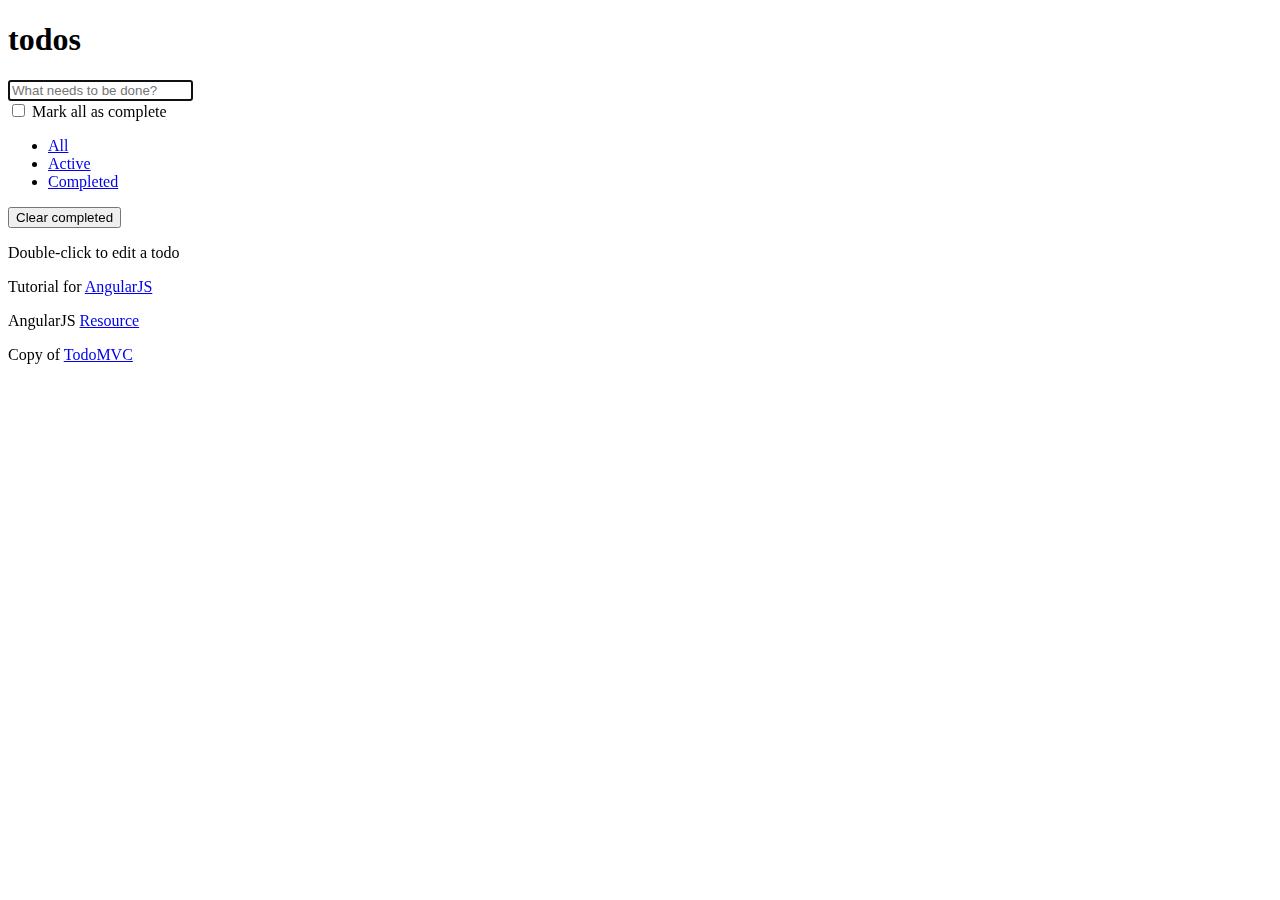
==== front/html/index.html @ 6899f32a "Front-end UI initial update" ====
<!doctype html>
<html>
    <head>
        <meta charset="utf-8">
        <title>Todo App</title>
        <!--link rel="stylesheet" href="bower_components/todomvc-common/base.css"-->
        <link rel="stylesheet" href="style.css">
    </head>
    <body>
        <div id="todoapp">
            <div id="header">
                <h1>todos</h1>
                <input id="new-todo" placeholder="What needs to be done?" autofocus>
            </div>
            <div id="main">
                <input id="toggle-all" type="checkbox">
                <label for="toggle-all">Mark all as complete</label>
                <ul id="todo-list">
                </ul>
            </div>
            <div id="footer">
                <span id="todo-count"></span>
                <ul id="filters">
                    <li>
                        <a href="#/">All</a>
                    </li>
                    <li>
                        <a href="#/active">Active</a>
                    </li>
                    <li>
                        <a href="#/completed">Completed</a>
                    </li>
                </ul>
                <button id="clear-completed">Clear completed</button>
            </div>
        </div>
        <div id="info">
            <p>Double-click to edit a todo</p>
            <p>Tutorial for <a href="http://www.angularjs.org">AngularJS</a></p>
            <p>AngularJS <a href="http://www.thinkster.io/pick/GtaQ0oMGIl/a-better-way-to-learn-angularjs">Resource</a></p>
            <p>Copy of <a href="http://todomvc.com">TodoMVC</a></p>
        </div>

        <script src="script.js"></script>
    </body>
</html>
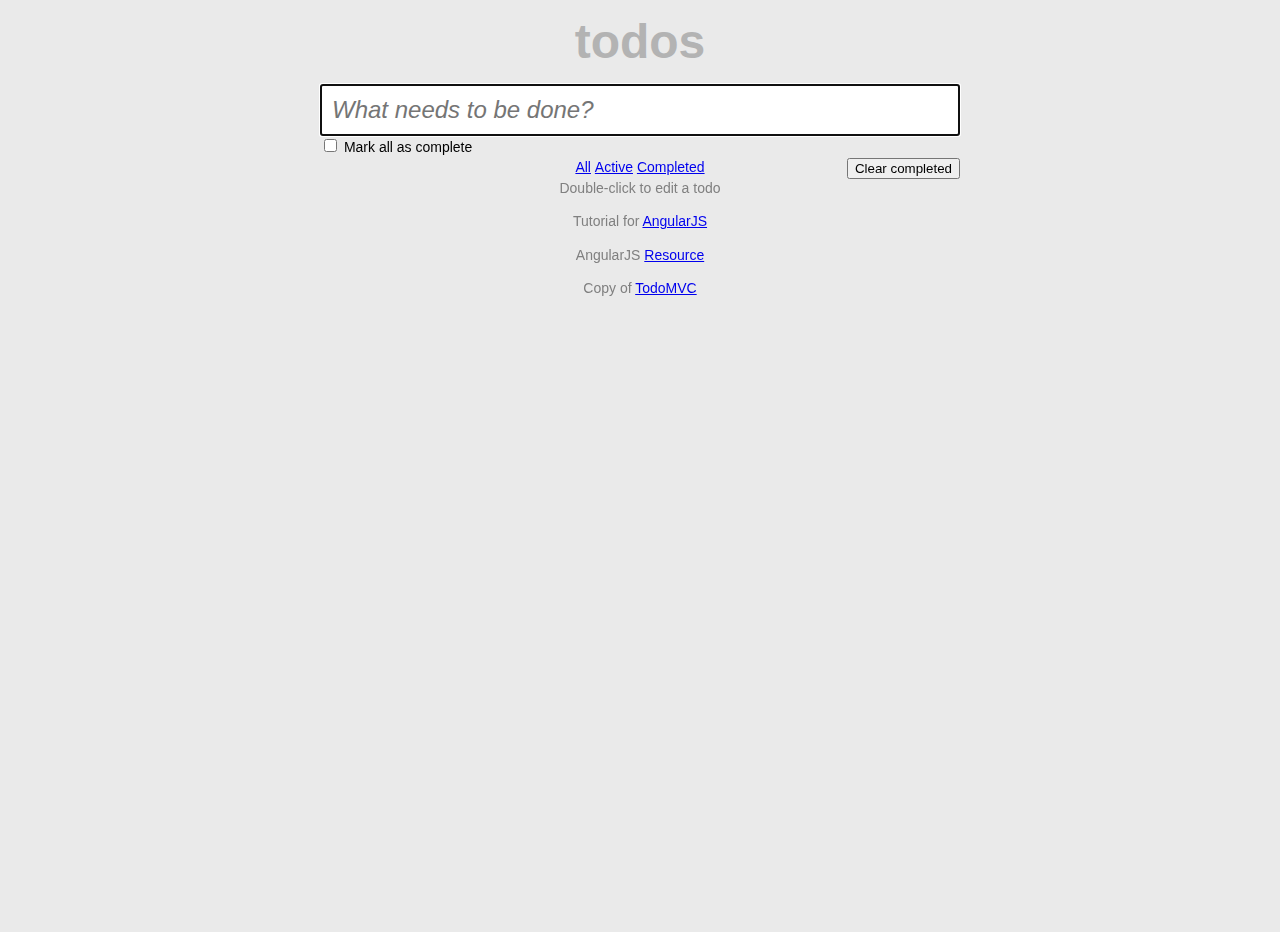
==== commit 680c1143: "FIX : js, css reference path and added jQuery CDN" ====
--- a/front/html/index.html
+++ b/front/html/index.html
@@ -4,7 +4,7 @@
         <meta charset="utf-8">
         <title>Todo App</title>
         <!--link rel="stylesheet" href="bower_components/todomvc-common/base.css"-->
-        <link rel="stylesheet" href="style.css">
+        <link rel="stylesheet" href="../css/style.css">
     </head>
     <body>
         <div id="todoapp">
@@ -41,6 +41,7 @@
             <p>Copy of <a href="http://todomvc.com">TodoMVC</a></p>
         </div>
 
-        <script src="script.js"></script>
+        <script src="https://ajax.googleapis.com/ajax/libs/jquery/3.1.1/jquery.min.js"></script>
+        <script src="../js/script.js"></script>
     </body>
 </html>
--- a/front/css/style.css
+++ b/front/css/style.css
@@ -0,0 +1,174 @@
+/* Styles go here */
+
+html, body {
+  margin: 0;
+  padding: 0;
+  width: 100%;
+  height: 100%;
+}
+
+
+body {
+  font: 14px 'Helvetica Neue', Helvetica, Arial, sans-serif;
+  line-height: 1.4em;
+  background: #eaeaea;
+  width: 50%;
+  margin: 0 auto;
+} 
+
+#todoapp {
+}
+
+#header {
+  font-size: 24px;
+}
+
+#header h1 {
+  color: #b3b3b3;
+  text-align: center;
+}
+
+#new-todo {
+  width: 100%;
+  padding: 10px;
+  box-sizing: border-box;
+
+  font-size: 24px;
+  font-style: italic;
+}
+
+#main {
+  width: 100%;
+}
+
+#todo-list {
+  margin: 0;
+  padding: 0;
+  list-style: none;
+  background-color:white;
+}
+
+#todo-list  li{
+  border-bottom: 1px dotted;
+  font-size: 24px;
+  position: relative;
+}
+
+#todo-list  li:first-child{
+  border-top: 1px dotted;
+}
+
+#todo-list li .toggle {
+  height: 40px;
+  text-align: center;
+  width: 40px;
+  position: absolute;
+  top: 0;
+  bottom: 0;
+  margin: auto 0;
+}
+
+#todo-list li label {
+  padding: 15px 60px 15px 15px;
+  margin-left: 45px;
+  display: block;
+}
+
+#todo-list li .destroy {
+  position: absolute;
+  top: 0;
+  right: 10px;
+  bottom: 0;
+  width: 40px;
+  height: 40px;
+  margin: auto 0;
+  font-size: 22px;
+  outline: none;
+  display: none;
+
+  /* Remove default style of button */
+  padding: 0;
+  margin: 0;
+  border: 0;
+  background: none;
+}
+
+#todo-list li .destroy:after {
+  content: '✖'; 
+}
+
+#todo-list li .destroy:hover {
+  color: red;
+}
+
+#todo-list li:hover .destroy {
+  display: block;
+}
+
+#footer {
+  position: relative;
+}
+
+#todo-count {
+  float: left;
+  text-align: left;
+}
+#filters {
+  padding: 0;
+  margin: 0;
+  list-style: none;
+
+  position: absolute;
+  left: 0;
+  right: 0;
+  text-align: center;
+  z-index:1;
+}
+#filters li {
+  display: inline;
+}
+#clear-completed {
+  float: right;
+  position: relative;
+  z-index:2;
+}
+
+#info {
+  width: 100%;
+  text-align: center;
+  clear: both;
+}
+
+#info p {
+  color: gray;
+}
+
+/* Dynamic Style. show*/
+#todo-list li.hide {
+  display: none;
+}
+
+/* Dynamic Style. completed*/
+#todo-list li.completed {
+  text-decoration: line-through;
+  color: gray;
+}
+
+/* Dynamic Style. edit*/
+#todo-list li.edit {
+  height: 40px;
+}
+
+#todo-list li.edit .view {
+  display: none;
+} 
+
+#todo-list li.edit input {
+  height: 40px;
+  padding: 15px 60px 15px 15px;
+  box-sizing: border-box;
+  font-size: 24px;
+  position: absolute;
+  left: 45px;
+  right: 0px;
+}
